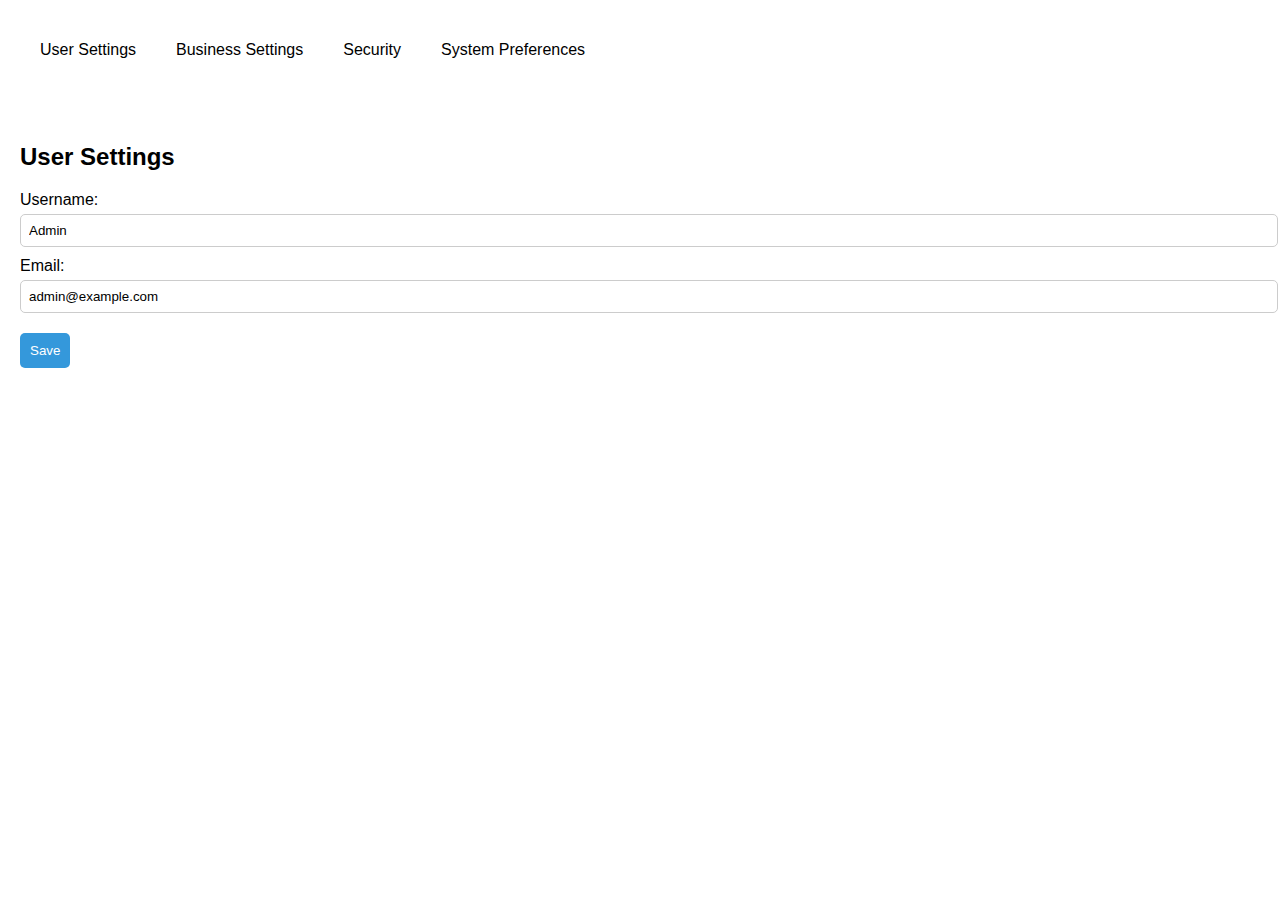
==== setting.html @ 9f42f8c2 "development" ====
<!DOCTYPE html>
<html lang="en">
<head>
    <meta charset="UTF-8">
    <meta name="viewport" content="width=device-width, initial-scale=1.0">
    <title>Settings - Manager</title>
    <style>
        body {
            font-family: Arial, sans-serif;
            margin: 0;
            padding: 0;
            display: flex;
            height: 100vh;
            background-color: #f4f4f4;
        }
        .setting-container {
            display: flex;
            width: 100%;
            flex-direction: column;
        }
        .setting-sidebar {
            background: #ffffff;
            color: rgb(0, 0, 0);
            padding: 10px 20px;
        }
        .setting-sidebar ul {
            list-style: none;
            padding: 0;
            display: flex;
            justify-content: flex-start;
        }
        .setting-sidebar ul li {
            padding: 15px 20px;
            cursor: pointer;
            border-bottom: 3px solid transparent;
            transition: all 0.3s ease;
            text-align: left;
        }
        .setting-sidebar ul li:hover {
            background: #eaebed;
            border-bottom: 3px solid #3498db;
        }
        .settings-content {
            flex-grow: 1;
            padding: 20px;
            background: white;
        }
        .settings-section {
            display: none;
        }
        .settings-section.active {
            display: block;
        }
        label {
            display: block;
            margin: 10px 0;
        }
        input, select {
            width: 100%;
            padding: 8px;
            margin-top: 5px;
            border: 1px solid #ccc;
            border-radius: 5px;
        }
        button {
            margin-top: 10px;
            padding: 10px;
            background: #3498db;
            color: white;
            border: none;
            cursor: pointer;
            border-radius: 5px;
        }
        button:hover {
            background: #eaebed;
            color: #000;
        }
    </style>
</head>
<body>
    <div class="setting-container">
        <aside class="setting-sidebar">
            <ul>
                <li onclick="showTab('user-settings')">User Settings</li>
                <li onclick="showTab('business-settings')">Business Settings</li>
                <li onclick="showTab('security-settings')">Security</li>
                <li onclick="showTab('system-preferences')">System Preferences</li>
            </ul>
        </aside>
        <main class="settings-content">
            <section id="user-settings" class="settings-section active">
                <h2>User Settings</h2>
                <label>Username: <input type="text" value="Admin"></label>
                <label>Email: <input type="email" value="admin@example.com"></label>
                <button>Save</button>
            </section>
            <section id="business-settings" class="settings-section">
                <h2>Business Settings</h2>
                <label>Business Name: <input type="text" value="ABC Corp"></label>
                <label>Currency: <select><option>USD</option><option>EUR</option></select></label>
                <button>Save</button>
            </section>
            <section id="security-settings" class="settings-section">
                <h2>Security</h2>
                <label>Change Password: <input type="password" placeholder="New Password"></label>
                <label>Confirm Password: <input type="password" placeholder="Confirm Password"></label>
                <label><input type="checkbox"> Enable Two-Step Verification</label>
                <button>Update Security</button>
            </section>
            <section id="system-preferences" class="settings-section">
                <h2>System Preferences</h2>
                <label><input type="checkbox"> Enable Notifications</label>
                <button>Save</button>
            </section>
        </main>
    </div>
    <script>
        function showTab(tabId) {
            document.querySelectorAll('.settings-section').forEach(section => {
                section.classList.remove('active');
            });
            document.getElementById(tabId).classList.add('active');
        }
    </script>
</body>
</html>
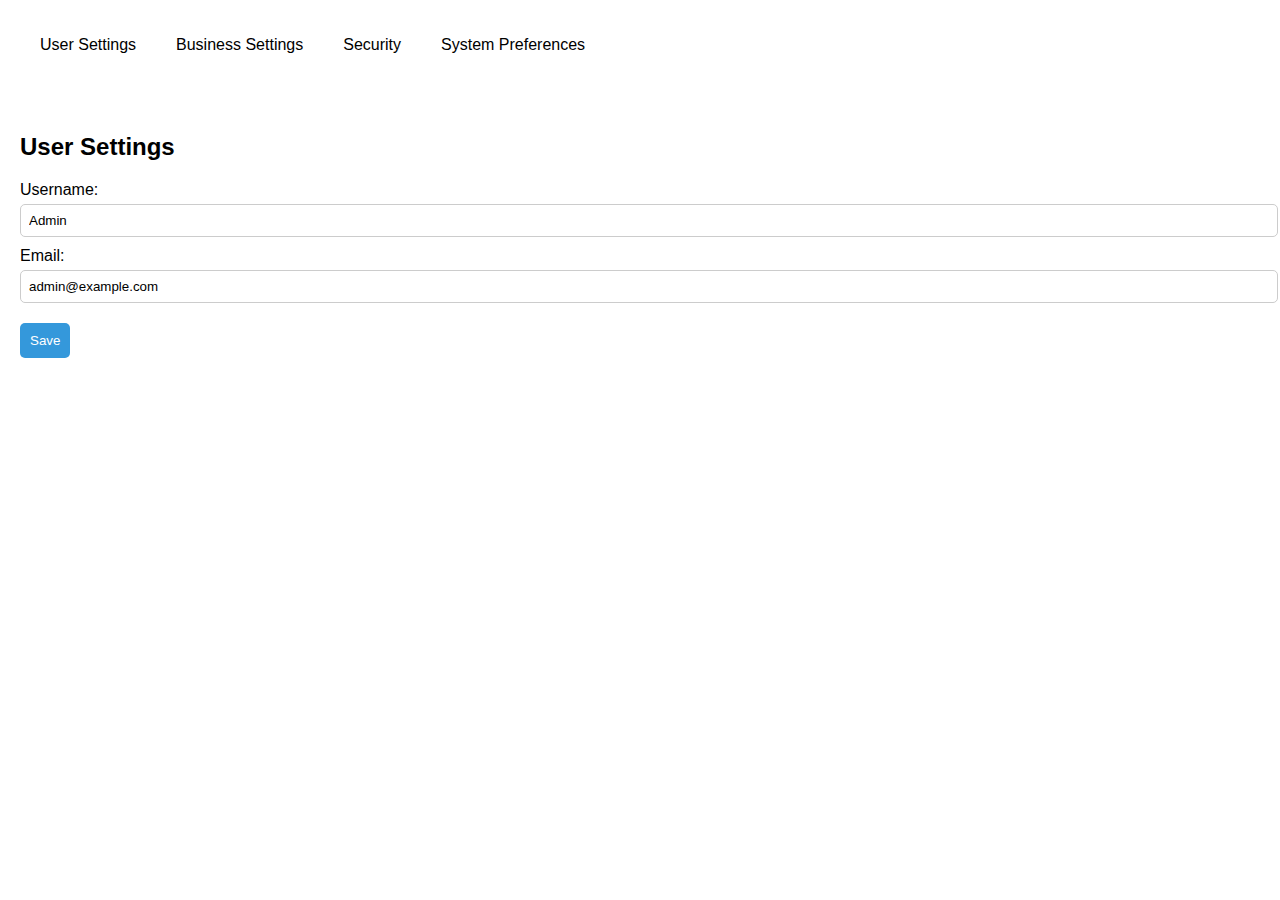
==== commit ce70f08b: "development" ====
--- a/setting.html
+++ b/setting.html
@@ -30,7 +30,7 @@
             justify-content: flex-start;
         }
         .setting-sidebar ul li {
-            padding: 15px 20px;
+            padding: 10px 20px;
             cursor: pointer;
             border-bottom: 3px solid transparent;
             transition: all 0.3s ease;
@@ -78,7 +78,7 @@
     </style>
 </head>
 <body>
-    <div class="setting-container">
+    <div class="setting-container" id="setting-container">
         <aside class="setting-sidebar">
             <ul>
                 <li onclick="showTab('user-settings')">User Settings</li>
@@ -114,13 +114,5 @@
             </section>
         </main>
     </div>
-    <script>
-        function showTab(tabId) {
-            document.querySelectorAll('.settings-section').forEach(section => {
-                section.classList.remove('active');
-            });
-            document.getElementById(tabId).classList.add('active');
-        }
-    </script>
 </body>
 </html>
